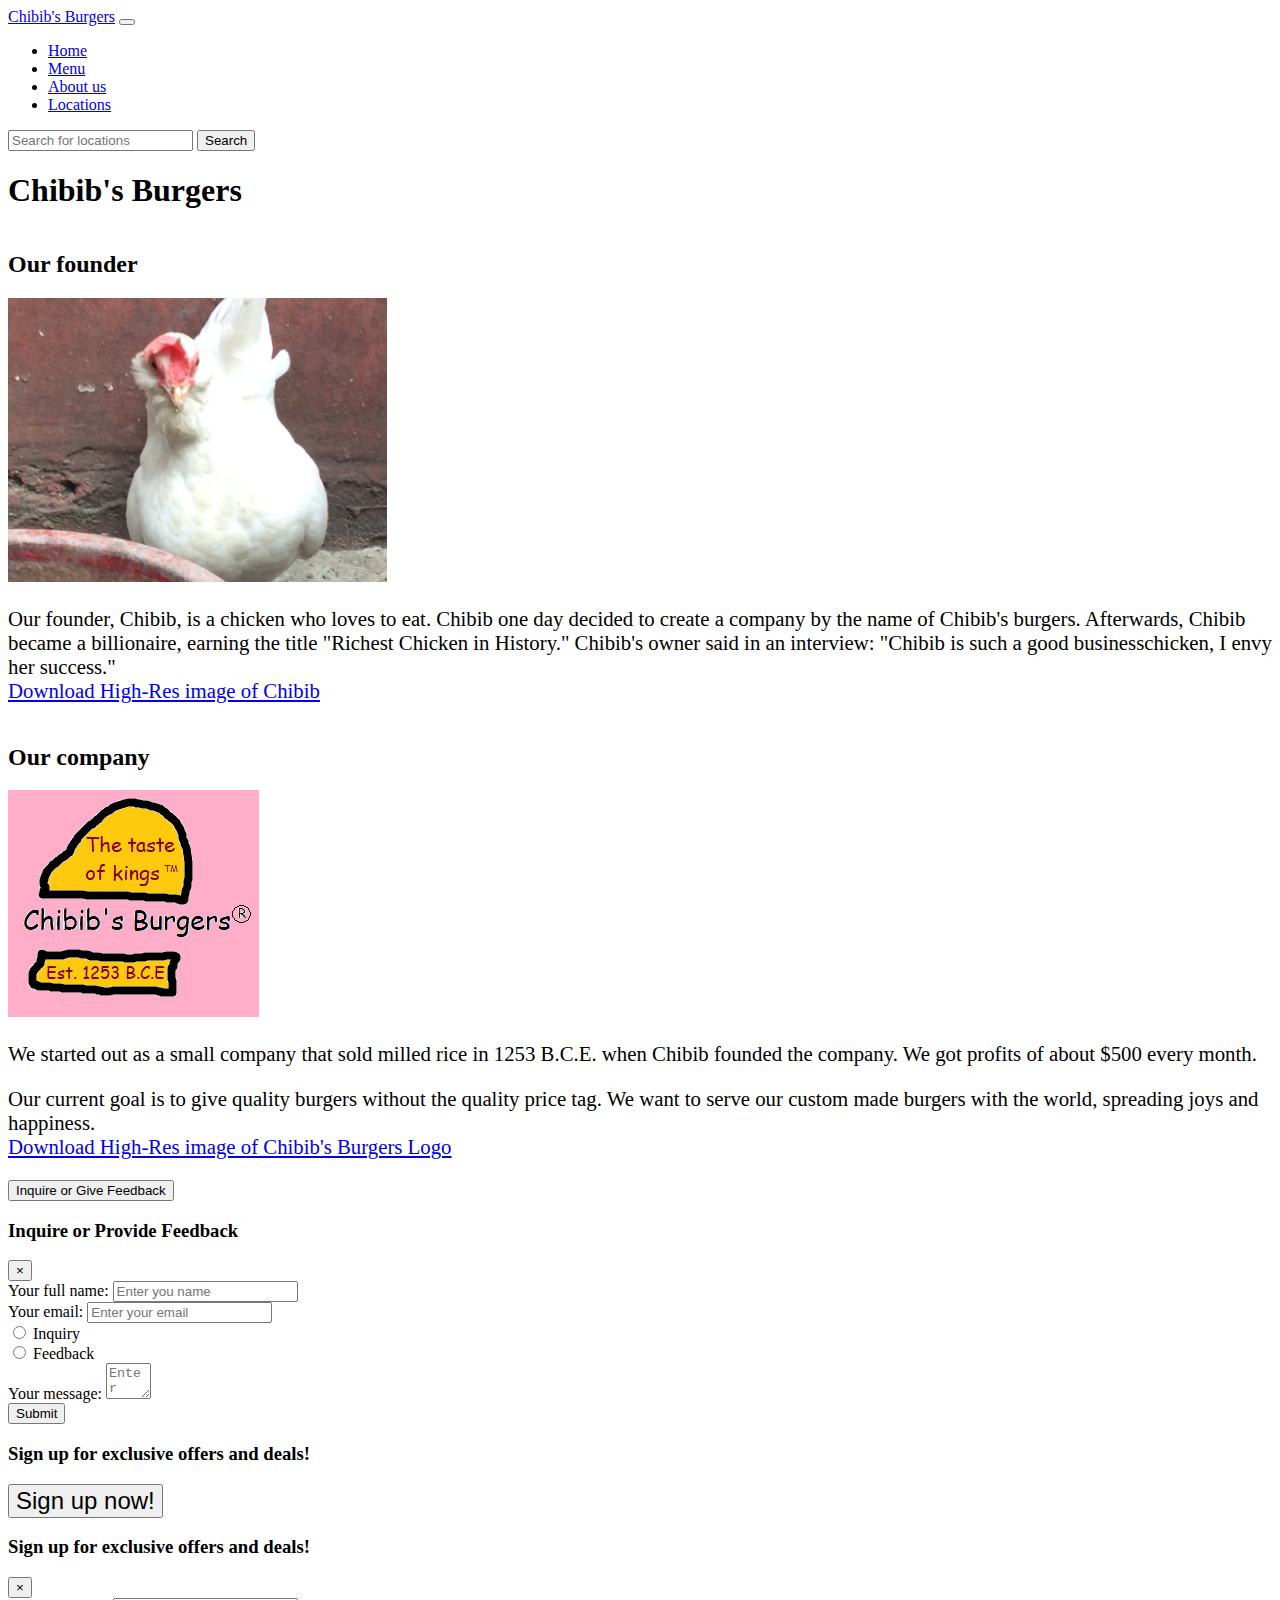
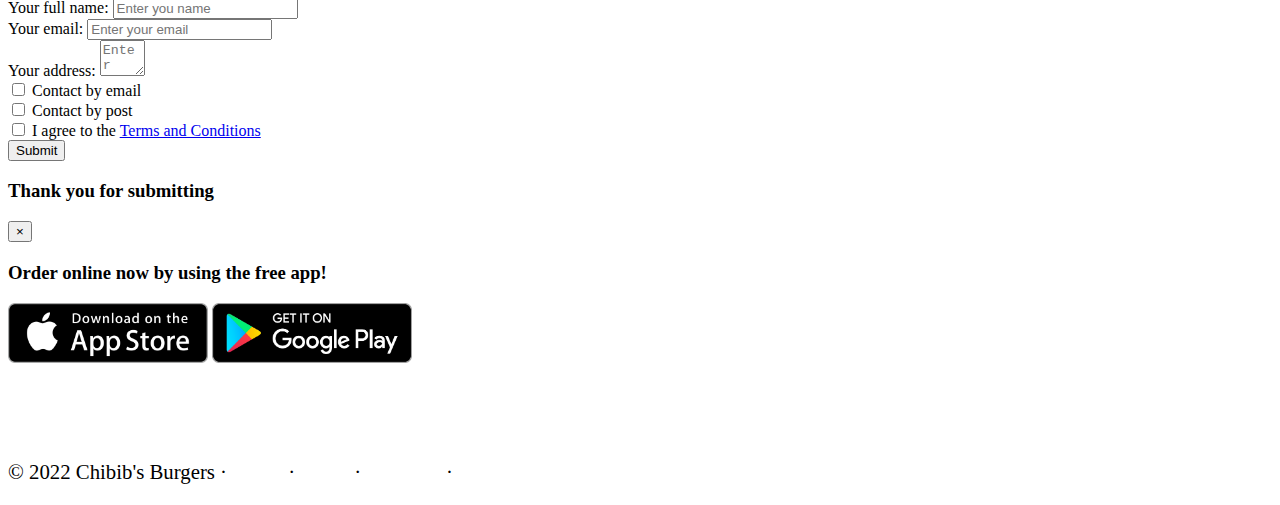
==== about.html @ 01acd841 "Add files via upload" ====
<!doctype html>
<html lang="en">
  <head>
    <meta charset="utf-8">
    <meta name="viewport" content="width=device-width, initial-scale=1, shrink-to-fit=no">
    <link rel="stylesheet" href="https://cdn.jsdelivr.net/npm/bootstrap@4.6.1/dist/css/bootstrap.min.css" integrity="sha384-zCbKRCUGaJDkqS1kPbPd7TveP5iyJE0EjAuZQTgFLD2ylzuqKfdKlfG/eSrtxUkn" crossorigin="anonymous">
    <link rel="stylesheet" href="https://use.fontawesome.com/releases/v5.7.0/css/all.css" integrity="sha384-lZN37f5QGtY3VHgisS14W3ExzMWZxybE1SJSEsQp9S+oqd12jhcu+A56Ebc1zFSJ" crossorigin="anonymous">
    <title>🍔 Chibib's Burgers 🍔</title>
    <link rel="stylesheet" href="style.css">
    <link rel="icon" href="images/logo.PNG" type="image/png">
</head>
<body>
    <header>
        <nav class="navbar navbar-expand-md navbar-dark bg-dark">
            <a href="index.html" class="navbar-brand">Chibib's Burgers</a>
            <button class="navbar-toggler" type='button' data-toggle="collapse" data-target="#navbarCollapse">
                <span class="navbar-toggler-icon"></span>
            </button>
            <div class="collapse navbar-collapse" id="navbarCollapse">
                <ul class="navbar-nav mr-auto">
                    <li class="nav-item">
                        <a href="index.html" class="nav-link">Home</a>
                    </li>
                    <li class="nav-item">
                        <a href="menu.html" class="nav-link">Menu</a>
                    </li>
                    <li class="nav-item">
                        <a href="about.html" class="nav-link active">About us</a>
                    </li>
                    <li class="nav-item">
                        <a href="https://www.google.com/maps/search/chibib+burgers" target="_blank" class="nav-link">Locations</a>
                    </li>
                </ul>
                <form class='form-inline my-2 my-md-1' id="locationForm" onsubmit="search()">
                    <input type="text" placeholder="Search for locations" class="form-control mr-sm-2" id="locationsearch">
                    <button type="submit" class="btn btn-outline-success my-2">Search</button>
                </form>
            </div>
        </nav>
    </header>
    <main>
        <h1 class="text-center">Chibib's Burgers</h1>
        <div class="p-3 founder">
            <h2>Our founder</h2>
            <img src="images/chibib.jpg" alt="Chibib" class="float-right chibib-image">
            <p class="p-1">Our founder, Chibib, is a chicken who loves to eat. Chibib one day decided to create a company by the name of Chibib's burgers. Afterwards, Chibib became a billionaire, earning the title "Richest Chicken in History." Chibib's owner said in an interview: "Chibib is such a good businesschicken, I envy her success." <br>
            <a href="images/chibib.jpg" target="_blank">Download High-Res image of Chibib</a>  </p>
        </div>
        <div class="p-3 start">
            <h2>Our company</h2>
            <img src="images/logo.PNG" alt="logo" class="float-left">
            <p class="text-right p-3">We started out as a small company that sold milled rice in 1253 B.C.E. when Chibib founded the company. We got profits of about $500 every month.</p>
            <p class="text-right p-3">Our current goal is to give quality burgers without the quality price tag. We want to serve our custom made burgers with the world, spreading joys and happiness. <br>
            <a href="images/logo.PNG" target="_blank">Download High-Res image of Chibib's Burgers Logo</a>
            </p>
        </div>

        <button class="btn btn-secondary m-3 p-2" type="button" data-toggle="modal" data-target="#inquire-feedback">Inquire or Give Feedback</button>

    </main>

    <div class="modal fade" id="inquire-feedback">
        <div class="modal-dialog">
            <div class="modal-content">
                <div class="modal-header">
                    <h3 class="modal-title">Inquire or Provide Feedback</h3>
                    <button type="button" class="close" data-dismiss="modal">&times;</button>
                </div>
                <form id="inquire-form" onsubmit="submitform('inquireForm'); event.preventDefault()">
                    <div class="modal-body">
                        <div class="form-group">
                            <label for="nameInputF">Your full name:</label>
                            <input required type="text" class="form-control" id="nameInputF" placeholder="Enter you name">
                        </div>
                        <div class="form-group">
                            <label for="emailInputF">Your email:</label>
                            <input required id="emailInputF"
                            class="form-control" type="email" placeholder="Enter your email">
                        </div>
                        <div class="form-group">
                            <label><input type="radio" name="e"> Inquiry</label> <br>
                            <label><input type="radio" name="e"> Feedback</label>
                        </div>
                        <div class="form-gorup">
                            <label for="message">Your message:</label>
                            <textarea required id="message" cols="3"  class="form-control" placeholder="Enter you message"></textarea>
                        </div>
                    </div>
                    <div class="modal-footer">
                        <button type="submit" class="btn btn-primary">Submit</button>
                    </div>
                </form>
            </div>
        </div>
    </div>

    <div class="container-fluid bg-dark pt-5">
        <div class="row text-center">
            <div class="col-md-7 text-light">
                <h3>Sign up for exclusive offers and deals!</h3>
            </div>
            <div class="col-md-5">
                <button id="modalbutton" type="button" class="btn btn-success" data-toggle="modal" data-target="#signupmodal">Sign up now!</button>
            </div>
        </div>
    </div>

    <!--modal-->
    <div class="modal fade" id="signupmodal">
        <div class="modal-dialog">
            <div class="modal-content">
                <div class="modal-header">
                    <h3 class="modal-title">Sign up for exclusive offers and deals!</h3>
                    <button type="button" class="close" data-dismiss="modal">&times;</button>
                </div>
                <form onsubmit="submitform('signup'); event.preventDefault()">
                <div class="modal-body">
                        <div class="form-group">
                            <label for="nameInput">Your full name:</label>
                            <input required type="text" class="form-control" id="nameInput" placeholder="Enter you name">
                        </div>
                        <div class="form-group">
                            <label for="emailInput">Your email:</label>
                            <input required id="emailInput"
                            class="form-control" type="email" placeholder="Enter your email">
                        </div>
                        <div class="form-gorup">
                            <label for="address">Your address:</label>
                            <textarea required id="address" cols="3"  class="form-control" placeholder="Enter you address"></textarea>
                        </div>
                </div>
                <div class="modal-footer justify-content-between">
                    <div class="form-check form-check-inline">
                        <input type="checkbox" id="emailCheck" class="form-check-input" value="email">
                        <label for="emailCheck" class="form-check-label">Contact by email</label>
                    </div>
                    <div class="form-check form-check-inline">
                        <input type="checkbox" id="postCheck" class="form-check-input" value="post">
                        <label for="postCheck" class="form-check-label">Contact by post</label>
                    </div>
                    <div class="form-check form-check-inline">
                        <input required type="checkbox" id="terms" class="form-check-input" value="termsagree">
                        <label for="terms" class="form-check-label">I agree to the <a href="termsandconditions.txt" target="_blank">Terms and Conditions</a></label>
                    </div>
                    <button type="submit" class="btn btn-primary">Submit</button>
                </div>
            </form>
            </div>
        </div>
    </div>
            
    <div class="modal fade" id="thank-you-modal">
        <div class="modal-dialog">
            <div class="modal-content">
                <div class="modal-header">
                    <h3>Thank you for submitting</h3>
                    <button type="button" class="close" data-dismiss="modal">&times;</button>
                </div>
                <div class="modal-body">
                    <p id="submit-text"></p>
                </div>
            </div>
        </div>
    </div>
    <footer class="container-fluid text-light bg-dark py-4">
        <div class="text-center">
            <h3>Order online now by using the free app!</h3>
            <a href="https://youtu.be/dQw4w9WgXcQ" target="_blank"><img src="images/Download_on_the_App_Store_Badge.svg.png" alt="get it on App_Store_Badge" class="downloadimage"></a>
            <a href="https://youtu.be/dQw4w9WgXcQ" target="_blank"><img src="images/640px-Google_Play_Store_badge_EN.svg.webp" alt="get it on play store" class="downloadimage"></a>
        </div>
        <p class="float-right"><a class="backtotop" href='#'>
            <span class="sr-only">Back to top</span>
            <span class="fa fa-arrow-up"></span>
        </a></p>
        <p class="footer-text">&copy; 2022 Chibib's Burgers &middot;
        <a href="index.html">Home</a> &middot;
        <a href="menu.html">Menu</a> &middot;
        <a href="about.html">About us</a> &middot;
        <a href="https://www.google.com/maps/search/chibib+burgers" target="_blank">Locations</a>
        </p>
    </footer>

    <script src="https://cdn.jsdelivr.net/npm/jquery@3.5.1/dist/jquery.slim.min.js" integrity="sha384-DfXdz2htPH0lsSSs5nCTpuj/zy4C+OGpamoFVy38MVBnE+IbbVYUew+OrCXaRkfj" crossorigin="anonymous"></script>
    <script src="https://cdn.jsdelivr.net/npm/bootstrap@4.6.1/dist/js/bootstrap.bundle.min.js" integrity="sha384-fQybjgWLrvvRgtW6bFlB7jaZrFsaBXjsOMm/tB9LTS58ONXgqbR9W8oWht/amnpF" crossorigin="anonymous"></script>
    <script src="index.js"></script>
</body>
---- style.css ----
.col-md-4 > img {
    width: 140px;
    height: 140px;
}
#modalbutton {
    font-size: 1.5rem;
}
 p {
    font-size: 1.3rem;
}
html {
    scroll-behavior: smooth;
}
.backtotop {
    font-size: 1.5rem;
    color: rgb(255, 255, 255, 0.7);
}
.footer-text a {
    color: rgb(255, 255, 255, 0.7);
}
.footer-text a:hover {
    color: rgb(255, 255, 255);
}
input[type='checkbox'] {
    cursor: pointer;
}
.modal-footer label {
    cursor: pointer;
}
.chibib-image {
    width: 30%
}
.founder::after {
    content: "";
    clear: both;
    display: table;
}
.founder {
    overflow: auto;
}
.modal.modal-fullscreen .modal-dialog {
    width: 100vw;
    height: 100vh;
    margin: 0;
    padding: 0;
    max-width: none; 
  }
  
  .modal.modal-fullscreen .modal-content {
    height: auto;
    height: 100vh;
    border-radius: 0;
    border: none; 
  }
  
  .modal.modal-fullscreen .modal-body {
    overflow-y: auto; 
  }
.menu-photo {
    width: 140px;
    height: 140px;
}
.back-close {
    font-size: 3rem;
}
.modal-image {
    width: 90%;
}
.downloadimage {
    width: 200px;
    margin-bottom: 2%;
}
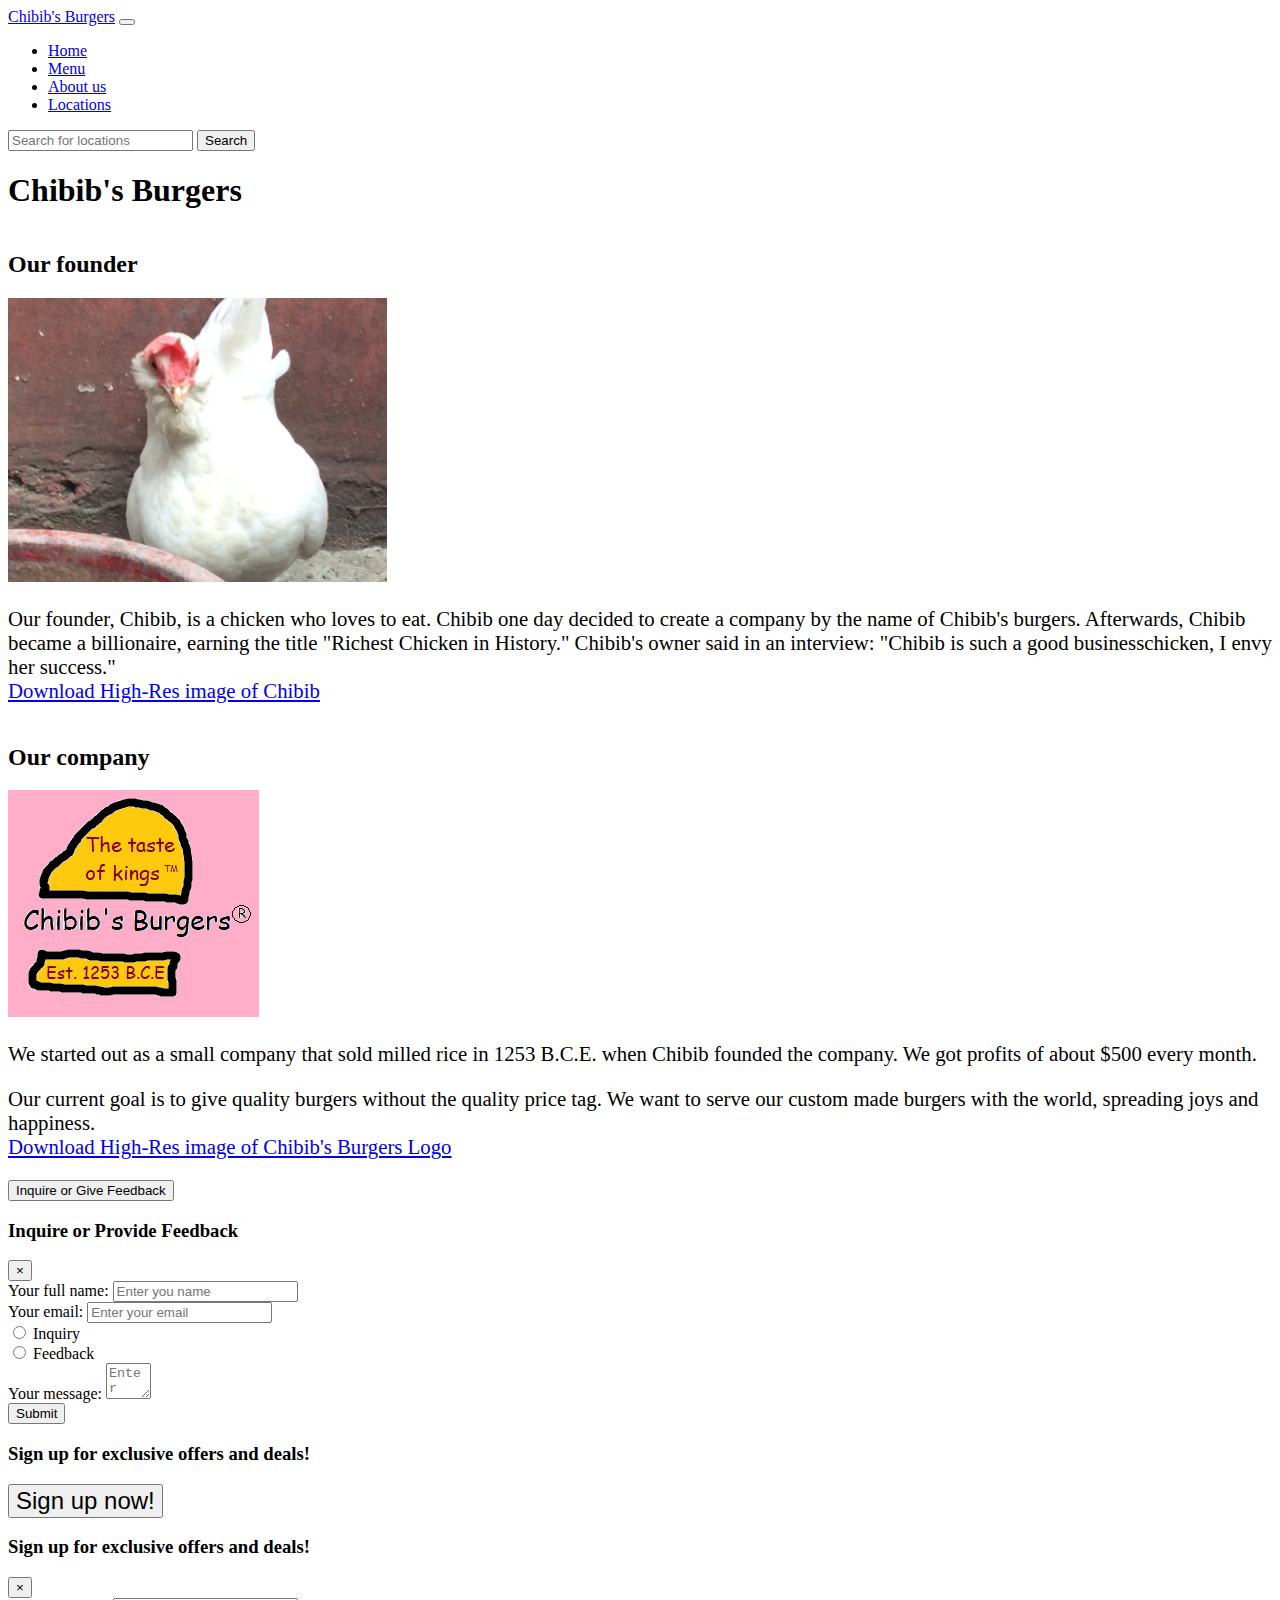
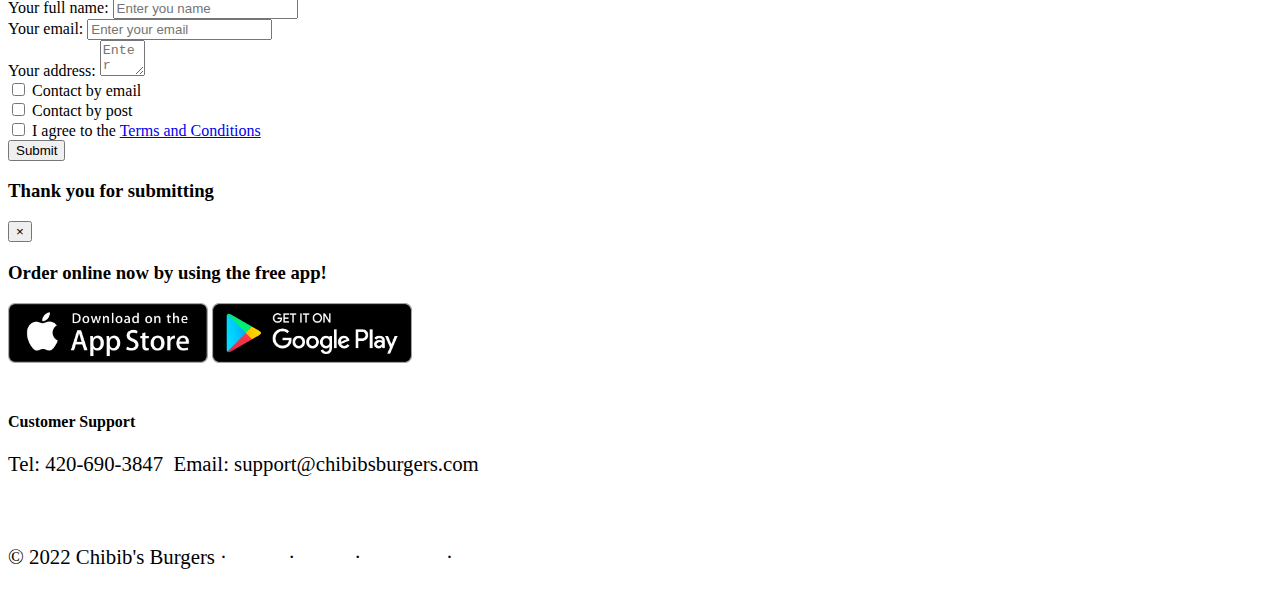
==== commit 5af3bb23: "Update about.html" ====
--- a/about.html
+++ b/about.html
@@ -168,6 +168,10 @@
             <a href="https://youtu.be/dQw4w9WgXcQ" target="_blank"><img src="images/Download_on_the_App_Store_Badge.svg.png" alt="get it on App_Store_Badge" class="downloadimage"></a>
             <a href="https://youtu.be/dQw4w9WgXcQ" target="_blank"><img src="images/640px-Google_Play_Store_badge_EN.svg.webp" alt="get it on play store" class="downloadimage"></a>
         </div>
+        <div class="text-center">
+            <h4>Customer Support</h4>
+            <p>Tel: 420-690-3847&nbsp;&nbsp;Email: support@chibibsburgers.com</p>
+        </div>
         <p class="float-right"><a class="backtotop" href='#'>
             <span class="sr-only">Back to top</span>
             <span class="fa fa-arrow-up"></span>
@@ -183,4 +187,4 @@
     <script src="https://cdn.jsdelivr.net/npm/jquery@3.5.1/dist/jquery.slim.min.js" integrity="sha384-DfXdz2htPH0lsSSs5nCTpuj/zy4C+OGpamoFVy38MVBnE+IbbVYUew+OrCXaRkfj" crossorigin="anonymous"></script>
     <script src="https://cdn.jsdelivr.net/npm/bootstrap@4.6.1/dist/js/bootstrap.bundle.min.js" integrity="sha384-fQybjgWLrvvRgtW6bFlB7jaZrFsaBXjsOMm/tB9LTS58ONXgqbR9W8oWht/amnpF" crossorigin="anonymous"></script>
     <script src="index.js"></script>
-</body>+</body>
